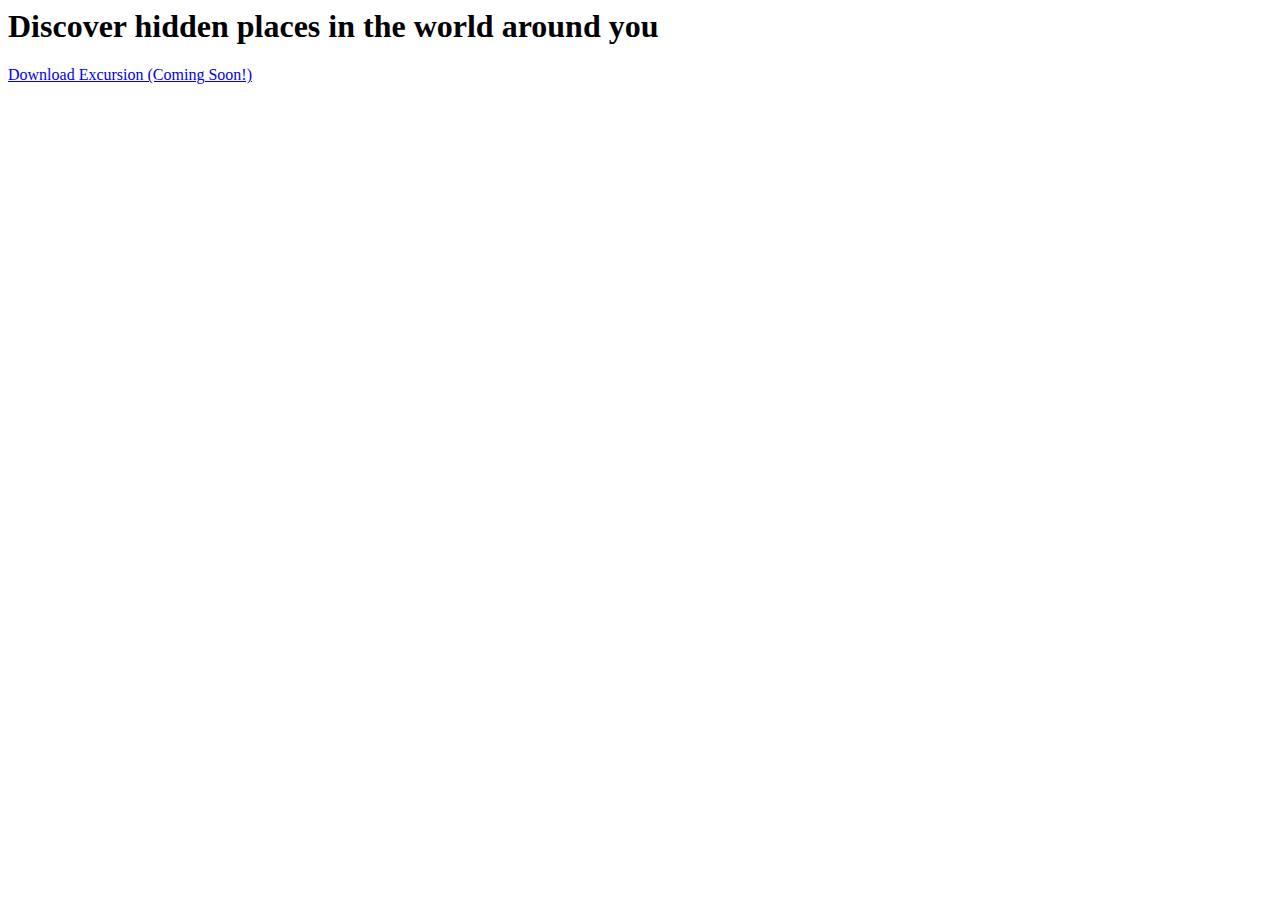
==== excursion/index.html @ 4441809d "Add boilerplate HTML and begin page content" ====
<html xmlns="http://www.w3.org/1999/xhtml">
<head>
    <title>Excursion</title>
    <link href=".resources/css/style.css" type="text/css" rel="stylesheet">
</head>
<body>
    <h1>Discover hidden places in the world around you</h1>
    <a href="index.html">Download Excursion (Coming Soon!)</a>
</body>
</html>
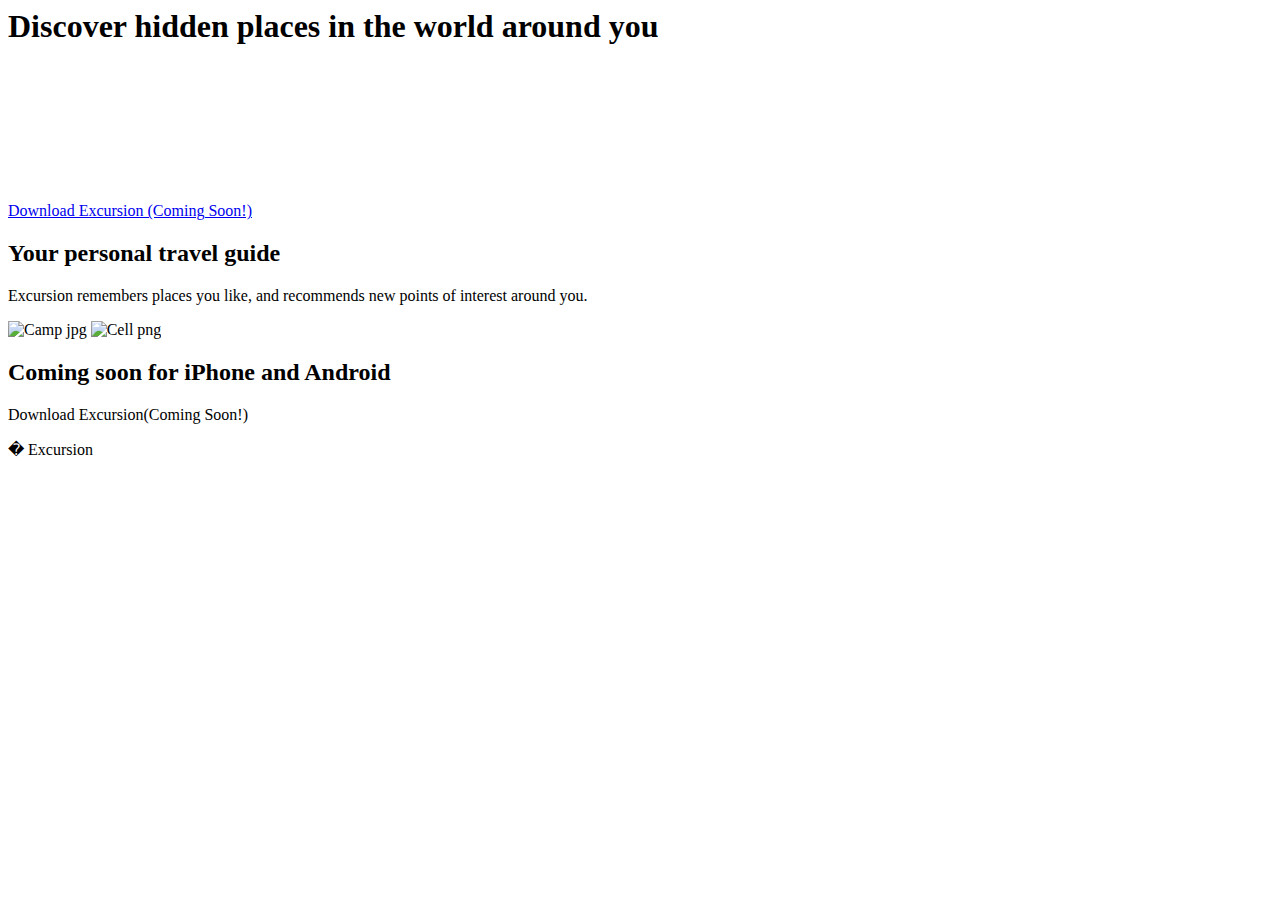
==== commit ab10ee43: "Most pieces added in HTML" ====
--- a/excursion/index.html
+++ b/excursion/index.html
@@ -6,5 +6,15 @@
 <body>
     <h1>Discover hidden places in the world around you</h1>
     <a href="index.html">Download Excursion (Coming Soon!)</a>
+    <video >
+        <source src="https://s3.amazonaws.com/codecademy-content/programs/freelance-one/excursion/videos/excursion.mp4" type="video/mp4">
+    </video>
+    <h2>Your personal travel guide</h2>
+    <p>Excursion remembers places you like, and recommends new points of interest around you.</p>
+    <img src="https://s3.amazonaws.com/codecademy-content/programs/freelance-one/excursion/images/camp.jpg" alt="Camp jpg"/>
+    <img src="https://s3.amazonaws.com/codecademy-content/programs/freelance-one/excursion/images/phone.png" alt="Cell png" />
+    <h2>Coming soon for iPhone and Android</h2>
+    <a href"index.html">Download Excursion(Coming Soon!)</a>
+    <p>� Excursion</p>
 </body>
 </html>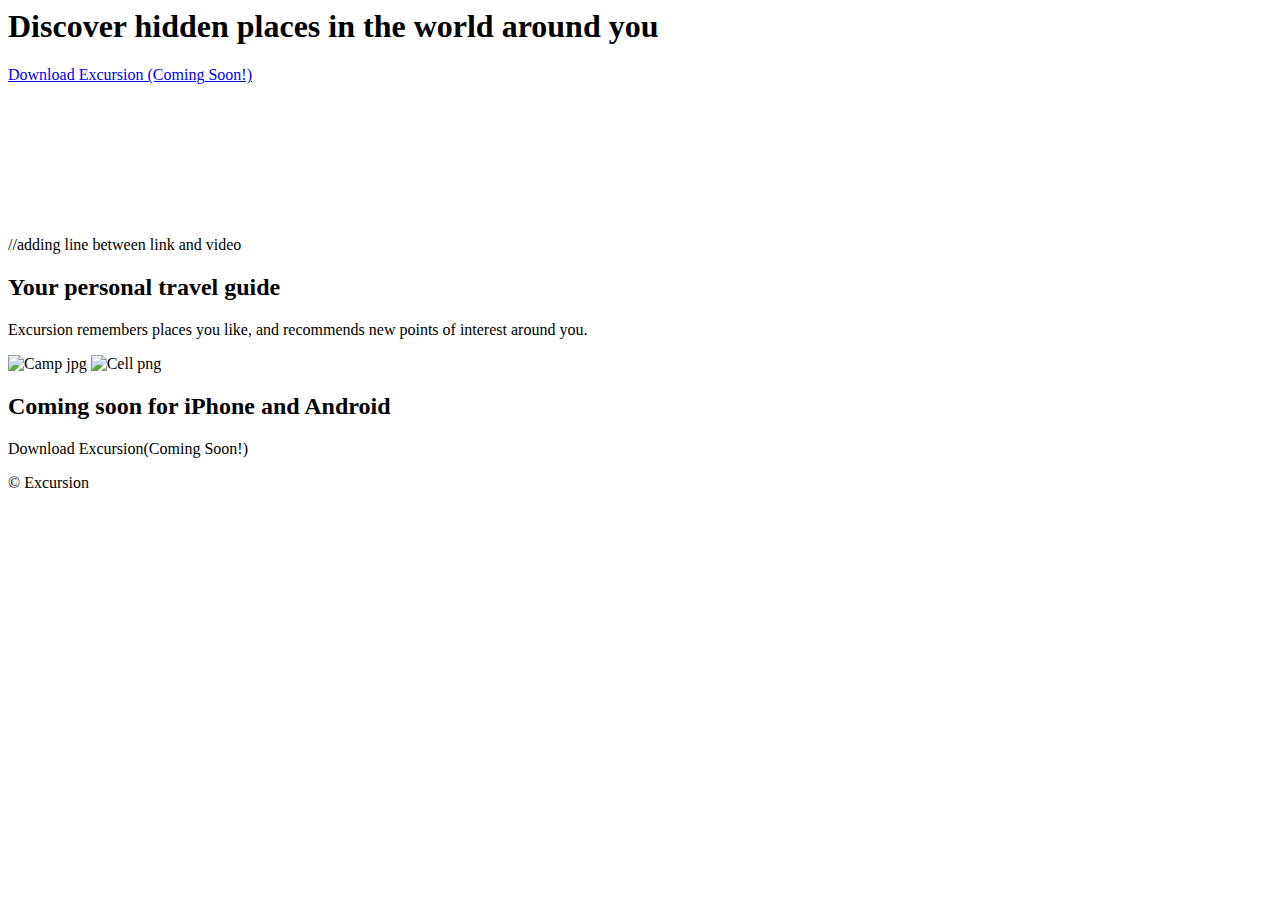
==== commit ac7ea0db: "fixed video - inline and autoplay" ====
--- a/excursion/index.html
+++ b/excursion/index.html
@@ -6,7 +6,8 @@
 <body>
     <h1>Discover hidden places in the world around you</h1>
     <a href="index.html">Download Excursion (Coming Soon!)</a>
-    <video >
+    <p></p> //adding line between link and video
+    <video autoplay>
         <source src="https://s3.amazonaws.com/codecademy-content/programs/freelance-one/excursion/videos/excursion.mp4" type="video/mp4">
     </video>
     <h2>Your personal travel guide</h2>
@@ -15,6 +16,6 @@
     <img src="https://s3.amazonaws.com/codecademy-content/programs/freelance-one/excursion/images/phone.png" alt="Cell png" />
     <h2>Coming soon for iPhone and Android</h2>
     <a href"index.html">Download Excursion(Coming Soon!)</a>
-    <p>� Excursion</p>
+    <p>&copy; Excursion</p>
 </body>
 </html>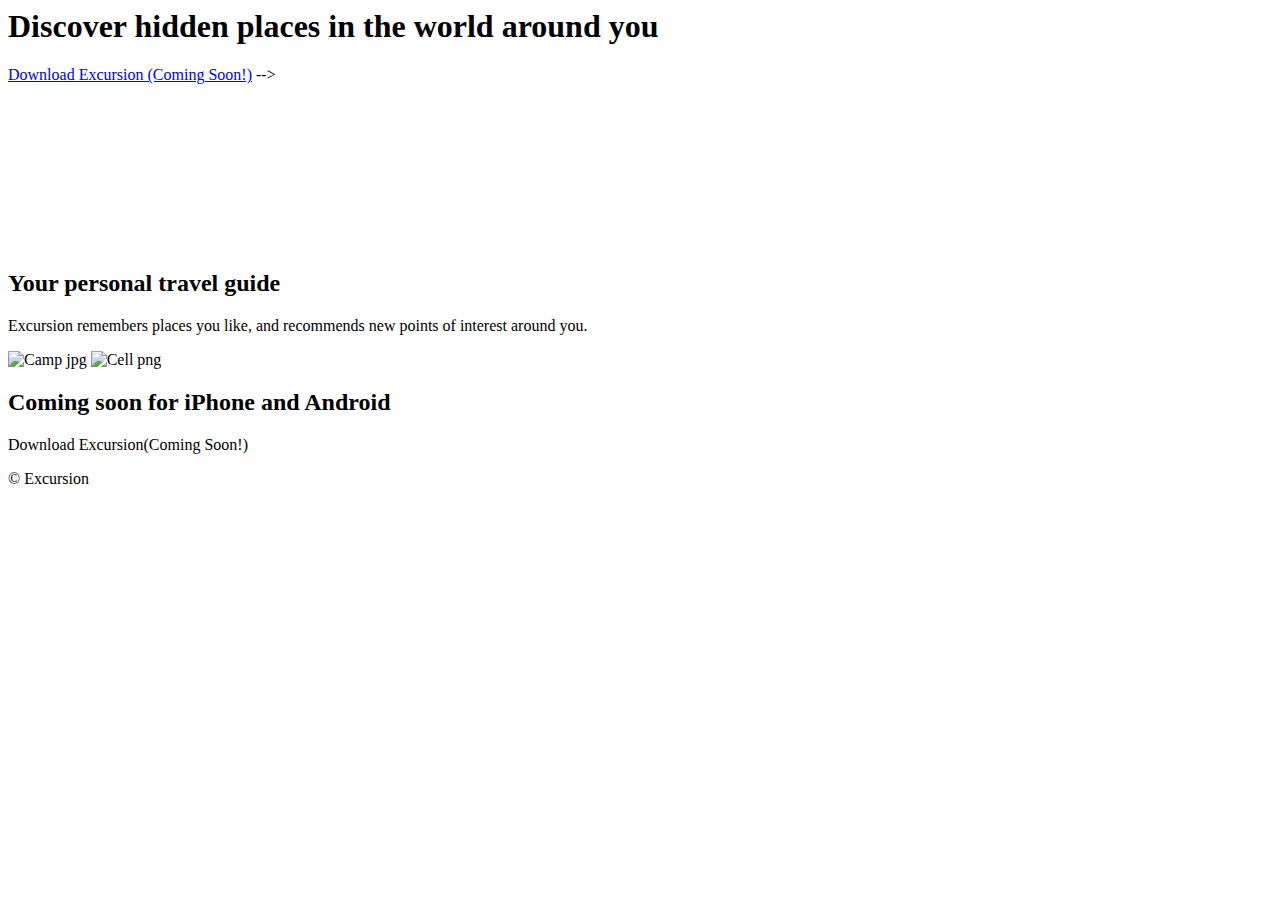
==== commit 12908697: "fixing visible comment" ====
--- a/excursion/index.html
+++ b/excursion/index.html
@@ -6,7 +6,8 @@
 <body>
     <h1>Discover hidden places in the world around you</h1>
     <a href="index.html">Download Excursion (Coming Soon!)</a>
-    <p></p> //adding line between link and video
+    <!--adding line between link and video-->-->
+    <p></p> 
     <video autoplay>
         <source src="https://s3.amazonaws.com/codecademy-content/programs/freelance-one/excursion/videos/excursion.mp4" type="video/mp4">
     </video>
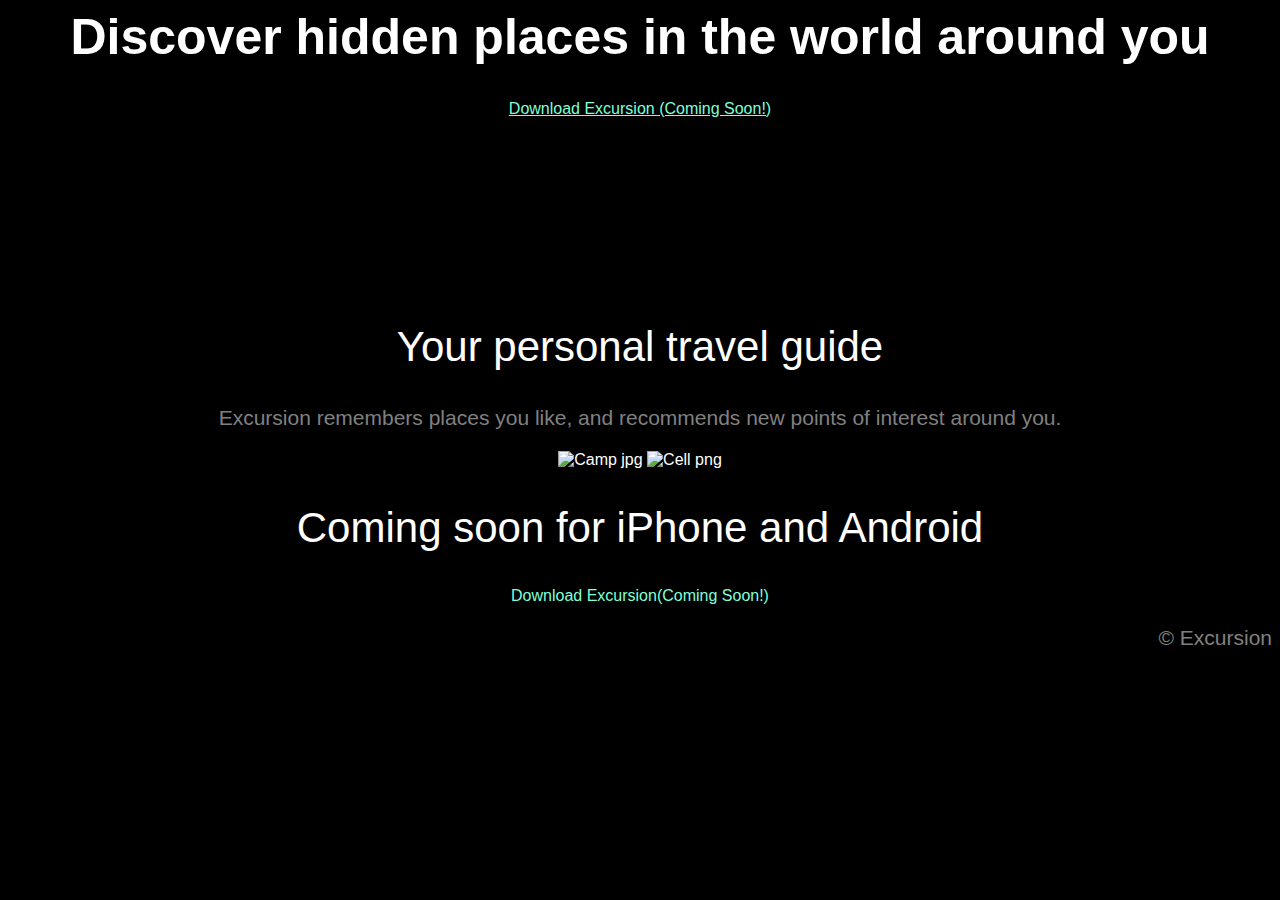
==== commit 0085f388: "fixed comment error. Checking CSS" ====
--- a/excursion/index.html
+++ b/excursion/index.html
@@ -1,12 +1,12 @@
 <html xmlns="http://www.w3.org/1999/xhtml">
 <head>
     <title>Excursion</title>
-    <link href=".resources/css/style.css" type="text/css" rel="stylesheet">
+    <link href="resources/css/style.css" type="text/css" rel="stylesheet">
 </head>
 <body>
     <h1>Discover hidden places in the world around you</h1>
     <a href="index.html">Download Excursion (Coming Soon!)</a>
-    <!--adding line between link and video-->-->
+    <!--adding line between link and video-->
     <p></p> 
     <video autoplay>
         <source src="https://s3.amazonaws.com/codecademy-content/programs/freelance-one/excursion/videos/excursion.mp4" type="video/mp4">
@@ -17,6 +17,6 @@
     <img src="https://s3.amazonaws.com/codecademy-content/programs/freelance-one/excursion/images/phone.png" alt="Cell png" />
     <h2>Coming soon for iPhone and Android</h2>
     <a href"index.html">Download Excursion(Coming Soon!)</a>
-    <p>&copy; Excursion</p>
+    <div id="Copyright"><p>&copy; Excursion</p></div>
 </body>
 </html>--- a/excursion/resources/css/style.css
+++ b/excursion/resources/css/style.css
@@ -0,0 +1,25 @@
+body {
+    background-color: black;
+    text-align:center;
+    font-family:Verdana,sans-serif;
+    color: white;
+}
+a {
+    color: aquamarine;
+    font-size: 16px;
+}
+h1 {
+    font-size: 50px;
+}
+
+h2 {
+    font-size: 42px;
+    font-weight: 300;
+}
+p {
+    color: gray;
+    font-size: 21px;
+}
+#Copyright {
+    text-align:right;
+}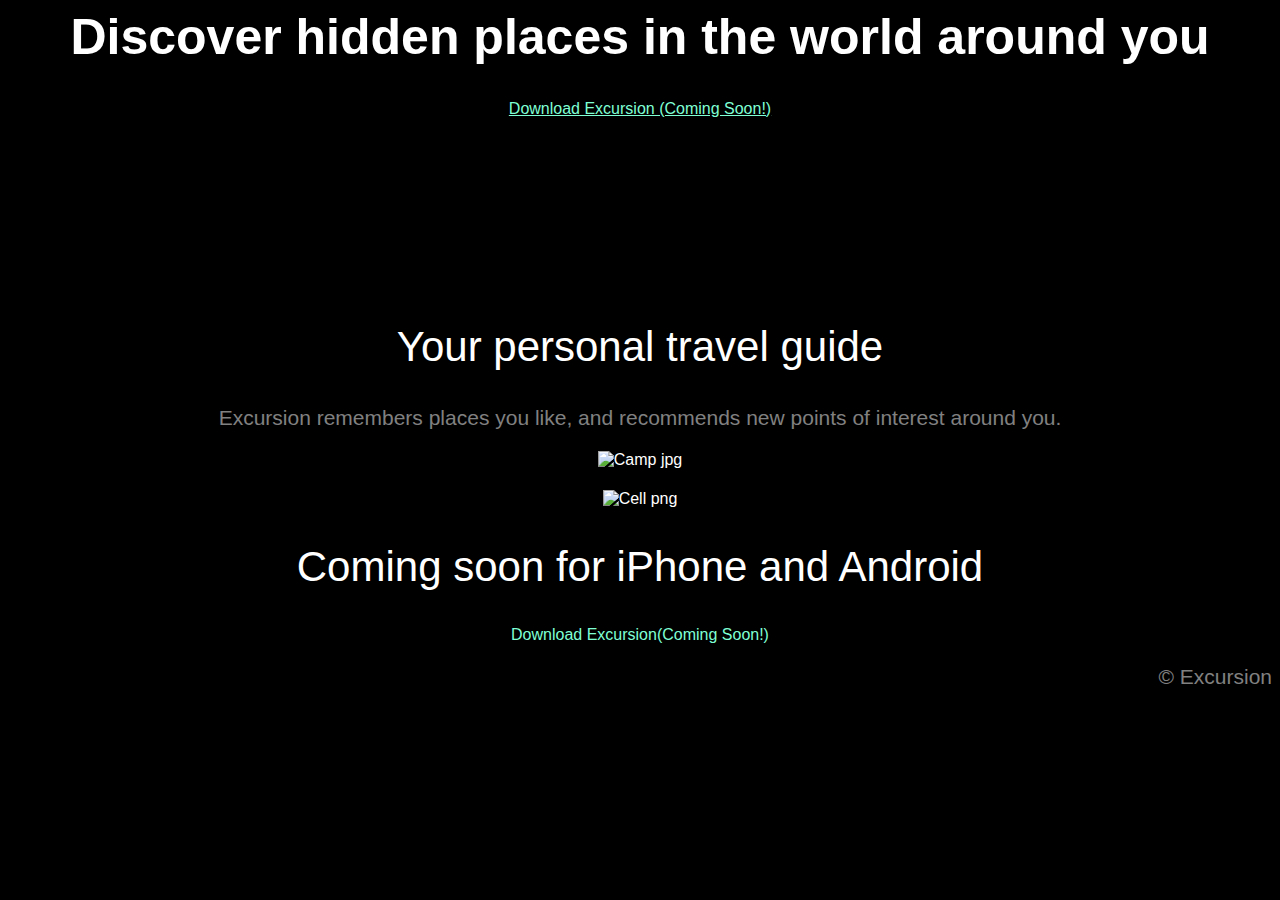
==== commit fff8af49: "final fix - pic and logo on same line" ====
--- a/excursion/index.html
+++ b/excursion/index.html
@@ -14,6 +14,8 @@
     <h2>Your personal travel guide</h2>
     <p>Excursion remembers places you like, and recommends new points of interest around you.</p>
     <img src="https://s3.amazonaws.com/codecademy-content/programs/freelance-one/excursion/images/camp.jpg" alt="Camp jpg"/>
+    <!--adding line between pictures-->
+    <p></p>
     <img src="https://s3.amazonaws.com/codecademy-content/programs/freelance-one/excursion/images/phone.png" alt="Cell png" />
     <h2>Coming soon for iPhone and Android</h2>
     <a href"index.html">Download Excursion(Coming Soon!)</a>
